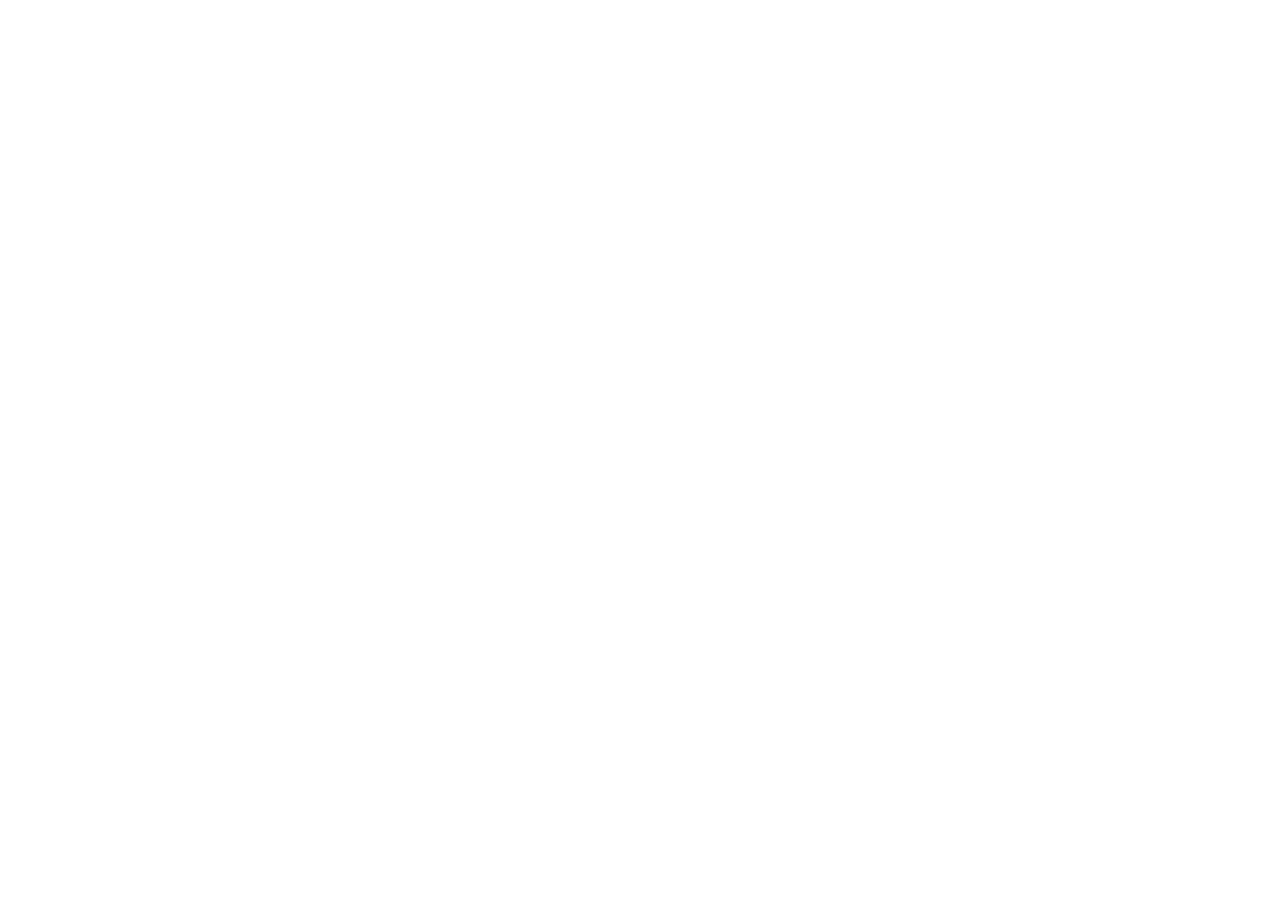
==== index.html @ e22bb500 "first c" ====
<!DOCTYPE html>
<html>

<head>
    <script type="module" src="https://unpkg.com/@google/model-viewer/dist/model-viewer.min.js"></script>

</head>

<body>
    <model-viewer src="2.glb" ar ar-placement="wall" ar-modes="webxr scene-viewer quick-look" camera-controls alt="A 3D model of some wall art"></model-viewer>
</body>

</html>
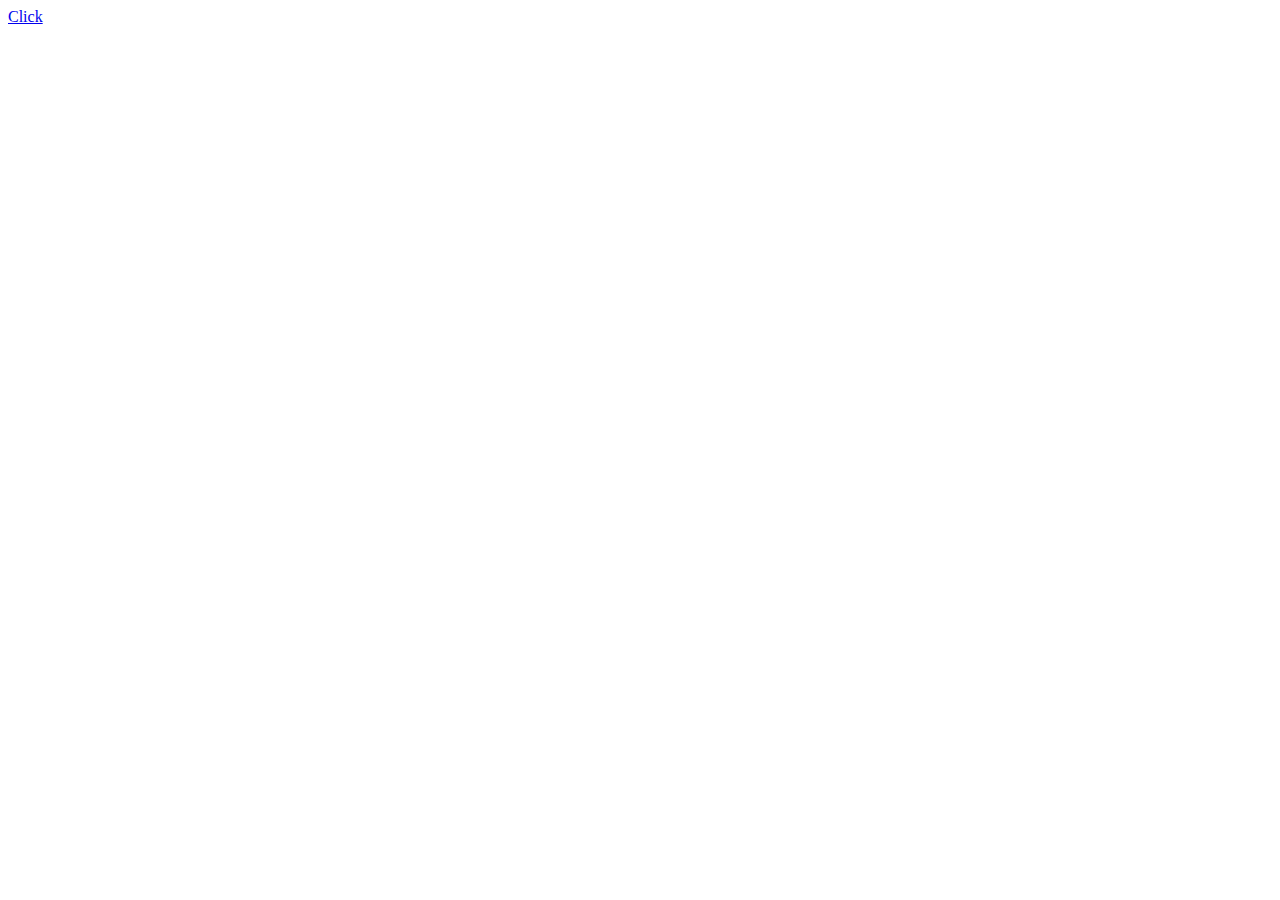
==== commit 3e2b4913: "add assets and css folder" ====
--- a/index.html
+++ b/index.html
@@ -3,11 +3,22 @@
 
 <head>
     <script type="module" src="https://unpkg.com/@google/model-viewer/dist/model-viewer.min.js"></script>
-
+    <link rel="stylesheet" type="text/css" href="main.css" />
 </head>
 
 <body>
-    <model-viewer src="2.glb" ar ar-placement="wall" ar-modes="webxr scene-viewer quick-look" camera-controls alt="A 3D model of some wall art"></model-viewer>
+    <div class="conteiner">
+        <div class="conteiner__row">
+            <model-viewer src="assets/1.glb" alt="A 3D model of an astronaut" ar ar-modes="webxr scene-viewer quick-look" environment-image="neutral" auto-rotate camera-controls></model-viewer>
+        </div>
+        <div class="conteiner__row">
+            <model-viewer src="assets/2.glb" alt="A 3D model of an astronaut" ar ar-modes="webxr scene-viewer quick-look" environment-image="neutral" auto-rotate camera-controls></model-viewer>
+        </div>
+        <div class="conteiner__row">
+            <model-viewer src="assets/3.glb" alt="A 3D model of an astronaut" ar ar-modes="webxr scene-viewer quick-look" environment-image="neutral" auto-rotate camera-controls></model-viewer>
+        </div>
+    </div>
+    <a href="slider.html">Click</a>
 </body>
 
 </html>